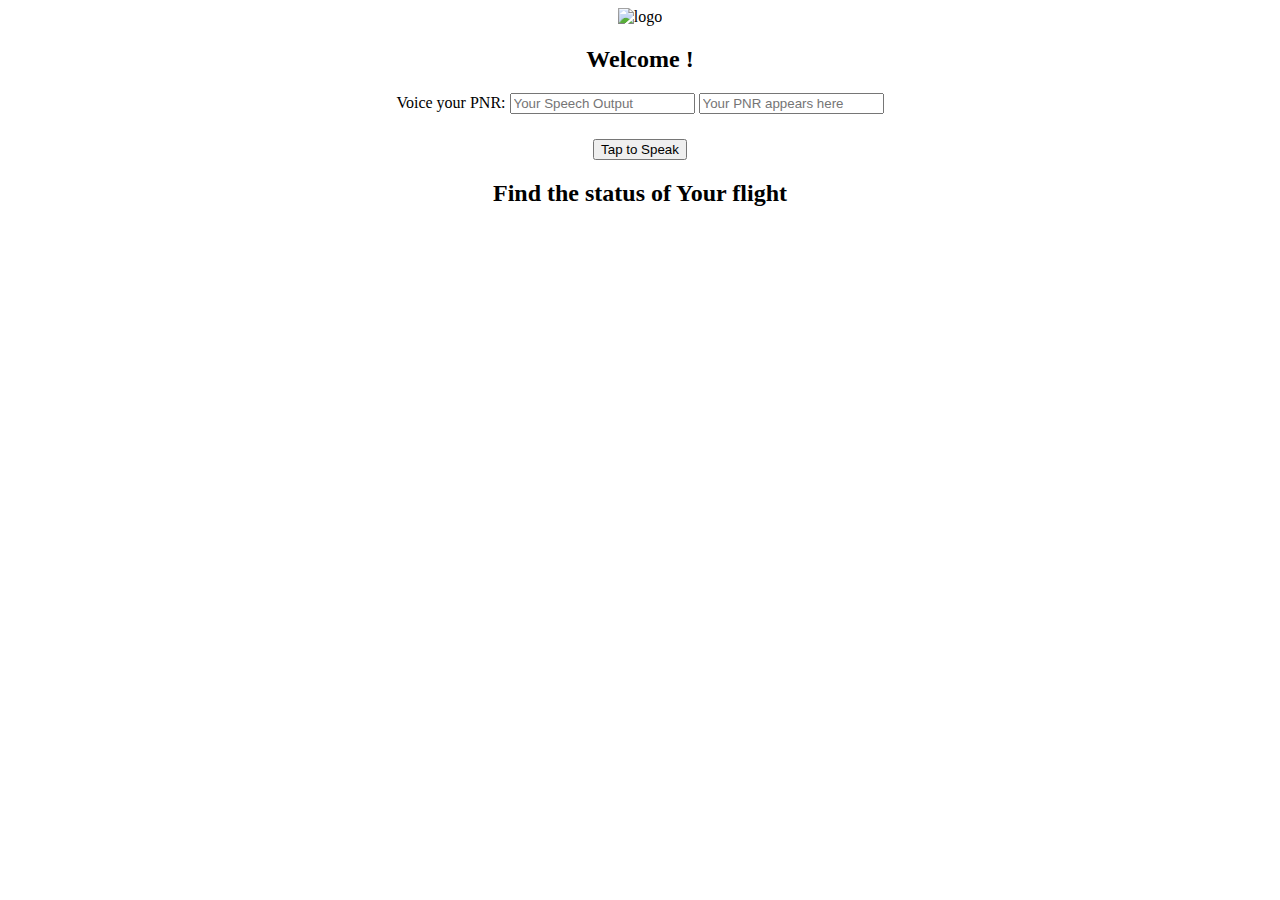
==== index.html @ 1fed0b1a "Update index.html" ====
<!DOCTYPE html>
<html>
  <head>
    <meta charset="utf-8">
    <title>Voice Recognizer</title>
    <script src="https://cdnjs.cloudflare.com/ajax/libs/annyang/2.6.0/annyang.js"></script>
    <script src="https://ajax.googleapis.com/ajax/libs/jquery/3.2.1/jquery.min.js"></script>
    <script src='https://code.responsivevoice.org/responsivevoice.js'></script>
    <link rel="stylesheet" href="https://maxcdn.bootstrapcdn.com/bootstrap/4.0.0-alpha.6/css/bootstrap.min.css" integrity="sha384-rwoIResjU2yc3z8GV/NPeZWAv56rSmLldC3R/AZzGRnGxQQKnKkoFVhFQhNUwEyJ" crossorigin="anonymous">
    <link rel="stylesheet" href="css/style.css">
    <meta name="viewport" content="width=device-width, initial-scale=1.0">
  </head>
  <body align="center">
      <img src="images/logo.png" alt="logo">
    <h2>Welcome !</h2>
    <form class="ab form-group">
      <label for="pnr">Voice your PNR:</label>
      <input class="form-control text-center" type="text" id="user" placeholder="Your Speech Output"/>
      <input class="form-control text-center" type="number" id="pnr" placeholder="Your PNR appears here"/>
      <br>
      <h6 id="help"></h6>
      <!-- annyang will only listen when the below button is pressed -->
      <button class="button" type="button" onclick="annyang.start({ autoRestart: false, continuous: false })" name="button">Tap to Speak</button>
    </form>
    <h2 class="abc">Find the status of Your flight</h2>
    <h2 id="aa"></h2>
    <h3 id="arr"></h3>

    <script type="text/javascript" onload='responsiveVoice.speak("Welcome to American Airlines");'>
      var uservoice=[];//an array to store user commands globally so that we can use them later
      //the below if commang checks whether the current browser suports annyang or not
      if(annyang){
        //all the commands are stored here
        var commands = {
          '*vail':function(vail){
            $('#pnr').val(vail);
            var vpnr=vail;
            $('#user').val(vail);

          },
          'show *vail1':function(vail1){
            $('#user').val(vail1);
          }

        };
        annyang.addCallback('end', function () {//this is annyangs inbuilt callback function and it runs when the user stops speaking
           $.ajax({//we are using jquery's ajax method to retrive data asynchronously
        url: "data.json",
        success: function(response){
          var res = JSON.stringify(response);
          var obj = JSON.parse(res);
          var rest = $("#pnr").val();
          var user =$("#user").val();
          //below are some validations that work only when the user spoken pnr is equal to the pnr in the json file
          if(rest==obj.pnr){
            $("#arr").text("");//this line is used to clear the message when it is not required.
            $("#aa").text(obj.hello);
            uservoice.push(rest);//stored the pnr in the array so that it can be accessed globally
            $("#help").text("Tap the button and Say *SHOW* to display more details")

          }
          else if (user=="show") {//works only when user says show and both the pnr are matching
            if (uservoice[0]==obj.pnr) {
              $("#aa").text("");
              $('#arr').text("Your flight's expected arrival time is "+obj.arrival+". For further queries contact Help Desk");
              uservoice.pop();//removed the pnr after displaying the details
              $("#help").text("");

            }
            else {
              $("#aa").text("");
              $('#arr').text("No PNR input/Invalid PNR");
              $("#help").text("");
            }

          }else{
            uservoice.pop();
            $("#arr").text("");
            $("#aa").text("Check Your PNR");
            $("#help").text("");
          }
        }
      });
        });
        annyang.addCommands(commands);

      }

    </script>
  </body>
</html>
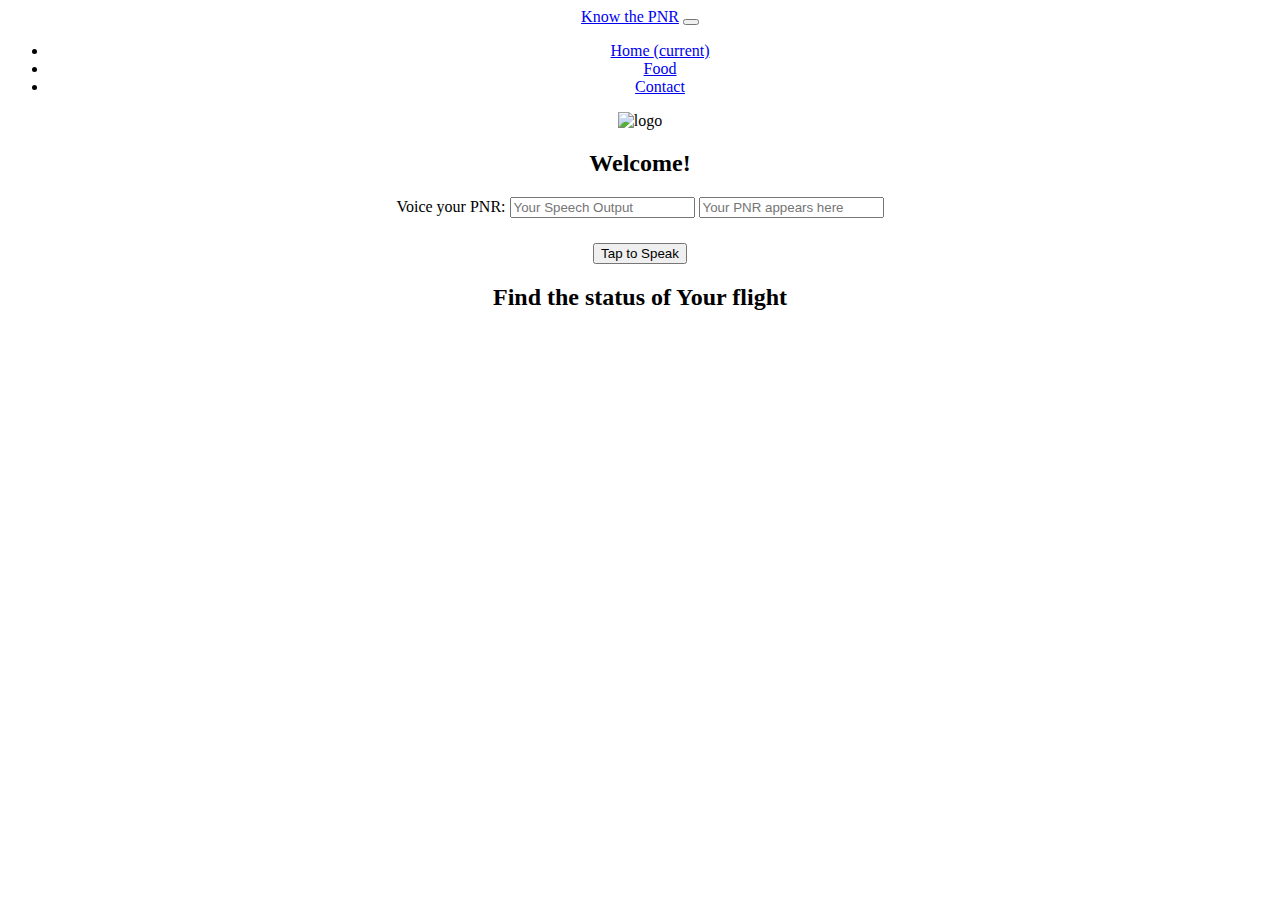
==== commit 68c81835: "Update index.html" ====
--- a/index.html
+++ b/index.html
@@ -1,5 +1,5 @@
 <!DOCTYPE html>
-<html>
+<html ng-app="myApp">
   <head>
     <meta charset="utf-8">
     <title>Voice Recognizer</title>
@@ -7,12 +7,55 @@
     <script src="https://ajax.googleapis.com/ajax/libs/jquery/3.2.1/jquery.min.js"></script>
     <script src='https://code.responsivevoice.org/responsivevoice.js'></script>
     <link rel="stylesheet" href="https://maxcdn.bootstrapcdn.com/bootstrap/4.0.0-alpha.6/css/bootstrap.min.css" integrity="sha384-rwoIResjU2yc3z8GV/NPeZWAv56rSmLldC3R/AZzGRnGxQQKnKkoFVhFQhNUwEyJ" crossorigin="anonymous">
+    <script src="https://maxcdn.bootstrapcdn.com/bootstrap/4.0.0-alpha.6/js/bootstrap.min.js" integrity="sha384-vBWWzlZJ8ea9aCX4pEW3rVHjgjt7zpkNpZk+02D9phzyeVkE+jo0ieGizqPLForn" crossorigin="anonymous"></script>
+    <script src="https://ajax.googleapis.com/ajax/libs/angularjs/1.4.8/angular.min.js"></script>
+    <script src="https://cdnjs.cloudflare.com/ajax/libs/angular.js/1.6.1/angular-route.min.js"></script>
     <link rel="stylesheet" href="css/style.css">
     <meta name="viewport" content="width=device-width, initial-scale=1.0">
+
+    <script type="text/javascript">
+          var app = angular.module("myApp",['ngRoute']);
+          app.config(function($routeProvider){
+            $routeProvider.when("/contact",{
+              templateUrl: "contact.html",
+            }).otherwise({
+              redirectTo: "/",
+            });
+          });
+    </script>
+
   </head>
-  <body align="center">
+  <body align="center" onload='responsiveVoice.speak("Welcome to American Airlines");'>
+
+    <!-- The section below is a navbar using bootstrap -->
+    <nav class="navbar navbar-toggleable-md navbar-inverse bg-primary">
+      <div class="navbar-header">
+        <a class="navbar-brand" href="#">Know the PNR</a>
+          <button class="navbar-toggler navbar-toggler-right" type="button" data-toggle="collapse" data-target="#nav-collapse" aria-controls="navbarSupportedContent" aria-expanded="false" aria-label="Toggle navigation">
+          <span class="navbar-toggler-icon"></span>
+          </button>
+      </div>
+      <div class="collapse navbar-collapse" id="nav-collapse">
+        <ul class="navbar-nav">
+          <li class="nav-item active">
+            <a class="nav-link" href="#">Home <span class="sr-only">(current)</span></a>
+          </li>
+          <li class="nav-item">
+            <a class="nav-link" href="#">Food</a>
+          </li>
+          <li class="nav-item">
+            <a class="nav-link" href="#/contact">Contact</a>
+          </li>
+      </div>
+    </nav>
+
+
+
       <img src="images/logo.png" alt="logo">
-    <h2>Welcome !</h2>
+    <h2>Welcome! </h2>
+    <div ng-view>
+
+    </div>
     <form class="ab form-group">
       <label for="pnr">Voice your PNR:</label>
       <input class="form-control text-center" type="text" id="user" placeholder="Your Speech Output"/>
@@ -26,7 +69,7 @@
     <h2 id="aa"></h2>
     <h3 id="arr"></h3>
 
-    <script type="text/javascript" onload='responsiveVoice.speak("Welcome to American Airlines");'>
+    <script type="text/javascript">
       var uservoice=[];//an array to store user commands globally so that we can use them later
       //the below if commang checks whether the current browser suports annyang or not
       if(annyang){
@@ -36,12 +79,10 @@
             $('#pnr').val(vail);
             var vpnr=vail;
             $('#user').val(vail);
-
           },
           'show *vail1':function(vail1){
             $('#user').val(vail1);
           }
-
         };
         annyang.addCallback('end', function () {//this is annyangs inbuilt callback function and it runs when the user stops speaking
            $.ajax({//we are using jquery's ajax method to retrive data asynchronously
@@ -57,35 +98,32 @@
             $("#aa").text(obj.hello);
             uservoice.push(rest);//stored the pnr in the array so that it can be accessed globally
             $("#help").text("Tap the button and Say *SHOW* to display more details")
-
           }
           else if (user=="show") {//works only when user says show and both the pnr are matching
             if (uservoice[0]==obj.pnr) {
               $("#aa").text("");
               $('#arr').text("Your flight's expected arrival time is "+obj.arrival+". For further queries contact Help Desk");
+              $("body").append("<input onclick='responsiveVoice.speak($(\"#arr\").text());' id='play' type='button' value='🔊 Play' />");
               uservoice.pop();//removed the pnr after displaying the details
               $("#help").text("");
-
             }
             else {
               $("#aa").text("");
               $('#arr').text("No PNR input/Invalid PNR");
               $("#help").text("");
             }
-
           }else{
             uservoice.pop();
             $("#arr").text("");
             $("#aa").text("Check Your PNR");
             $("#help").text("");
+            $("#play").remove();
           }
         }
       });
         });
         annyang.addCommands(commands);
-
       }
-
     </script>
   </body>
 </html>
